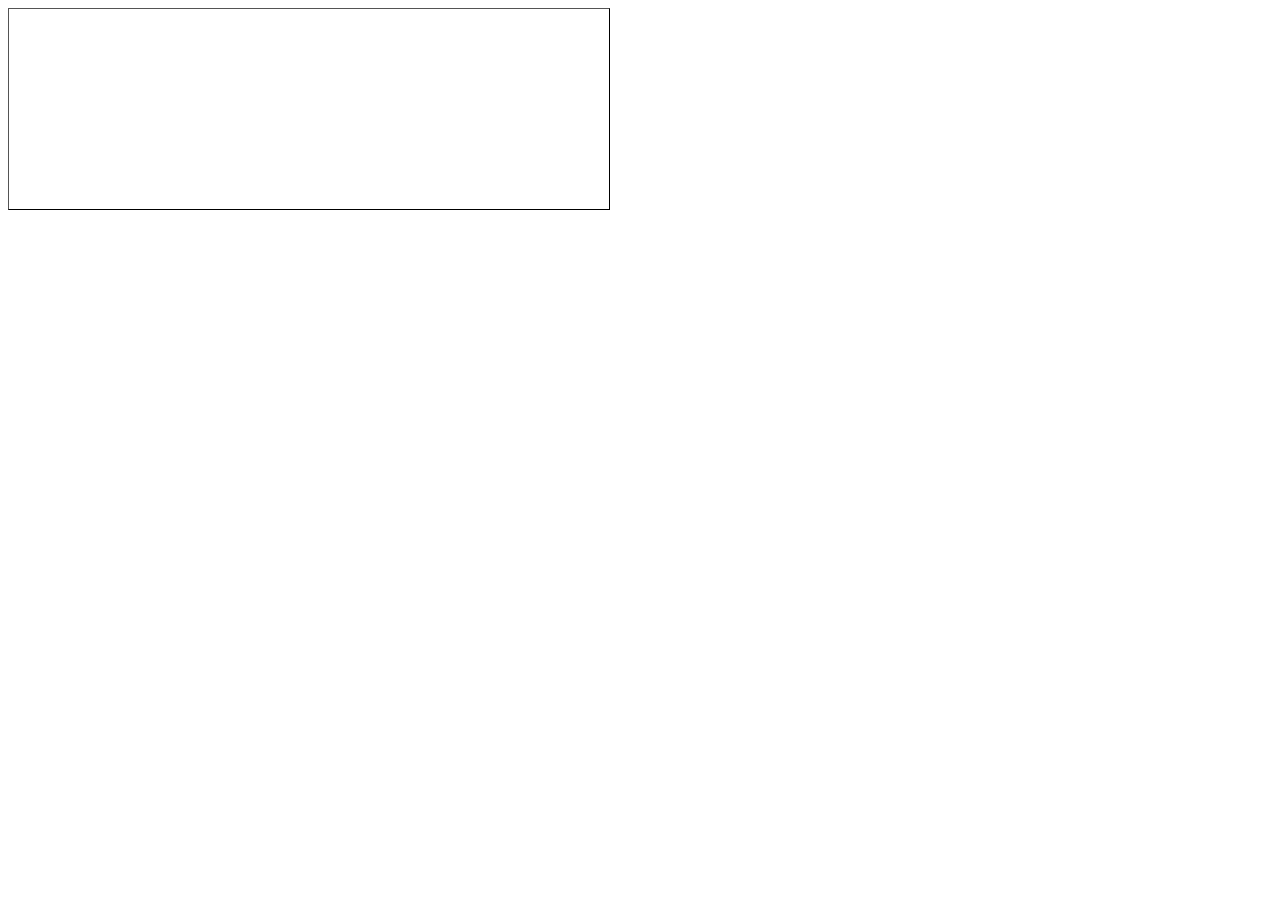
==== prototype/backbone-piechart/index.html @ ab87fdab "commited backbone-piechart prototype" ====
<!doctype html>
<html lang="en" data-framework="marionettejs">
<head>
	<meta charset="utf-8">

    <script src="https://cdnjs.cloudflare.com/ajax/libs/jquery/2.1.4/jquery.min.js"></script>
    <script src="https://cdnjs.cloudflare.com/ajax/libs/underscore.js/1.8.3/underscore-min.js"></script>
    <script src="https://cdnjs.cloudflare.com/ajax/libs/backbone.js/1.2.1/backbone-min.js"></script>
    <script src="https://cdnjs.cloudflare.com/ajax/libs/backbone.marionette/2.4.2/backbone.marionette.min.js"></script>

    <script src="App.js"></script>
    <script src="js/PieChart.js"></script>

    <link rel="stylesheet" href="css/style.css">
</head>
<body>
	<section id="app">
		<div id="main">
		    <div id="chart-2" class="chart-2">
		    </div>
		    <div id="chart-3" class="chart-3">
		    </div>
		    <div id="chart-4" class="chart-4">
		    </div>
		</div>
	</section>

	<script type="text/html" id="pie-chart-2-template">
	    <svg width="200" height="200" viewBox="0 0 400 400" class="pie-chart">
    	    <defs>
    	    <filter id="dropshadow" width="120%" height="120%">
    	    <feGaussianBlur stdDeviation="4"/>
    	    </filter>
    	    </defs>
    	    <path id="yes" />
	    	<path id="no" />
	    </svg>
	</script>

	<script type="text/html" id="pie-chart-3-template">
	    <svg width="200" height="200" viewBox="0 0 400 400" class="pie-chart">
    	    <defs>
    	    <filter id="dropshadow" width="120%" height="120%">
    	    <feGaussianBlur stdDeviation="4"/>
    	    </filter>
    	    </defs>
    	    <path id="yes" />
	    	<path id="no" />
    		<path id="abstain" />
   		</svg>
	</script>

	<script type="text/html" id="pie-chart-4-template">
	    <svg width="200" height="200" viewBox="0 0 400 400" class="pie-chart">
    	    <defs>
    	    <filter id="dropshadow" width="120%" height="120%">
    	    <feGaussianBlur stdDeviation="4"/>
    	    </filter>
    	    </defs>
    	    <path id="yes" />
	    	<path id="no" />
	    	<path id="abstain" />
	    	<path id="nonvote" />
	    </svg>
	</script>

    <script>
    	$(function () {
    		App.start();
    	});
    </script>
</body>
</html>
---- prototype/backbone-piechart/css/style.css ----
#app {
    position: relative;
    width: 100%;
}
#main {
    position: absolute;
    x: 200px;
    y: 200px;
    border: black 1px outset;
}
.chart-2 {
    float: left;
    width: 200px;
    height: 200px;
    //border: gray 1px solid;
}
.chart-3 {
    float: left;
    width: 200px;
    height: 200px;
}
.chart-4 {
    float: left;
    width: 200px;
    height: 200px;
}

.pie-chart #yes {
    fill: #00FF00;
    //stroke: black;
    //stroke-width: 1;
}
.pie-chart #no {
    fill: #FF0000;
    //stroke: black;
    //stroke-width: 2;
}
.pie-chart #abstain {
    fill: black;
    //stroke: black;
    //stroke-width: 2;
}
.pie-chart #nonvote {
    fill: #c0c0c0;
    //stroke: black;
    //stroke-width: 2;
}
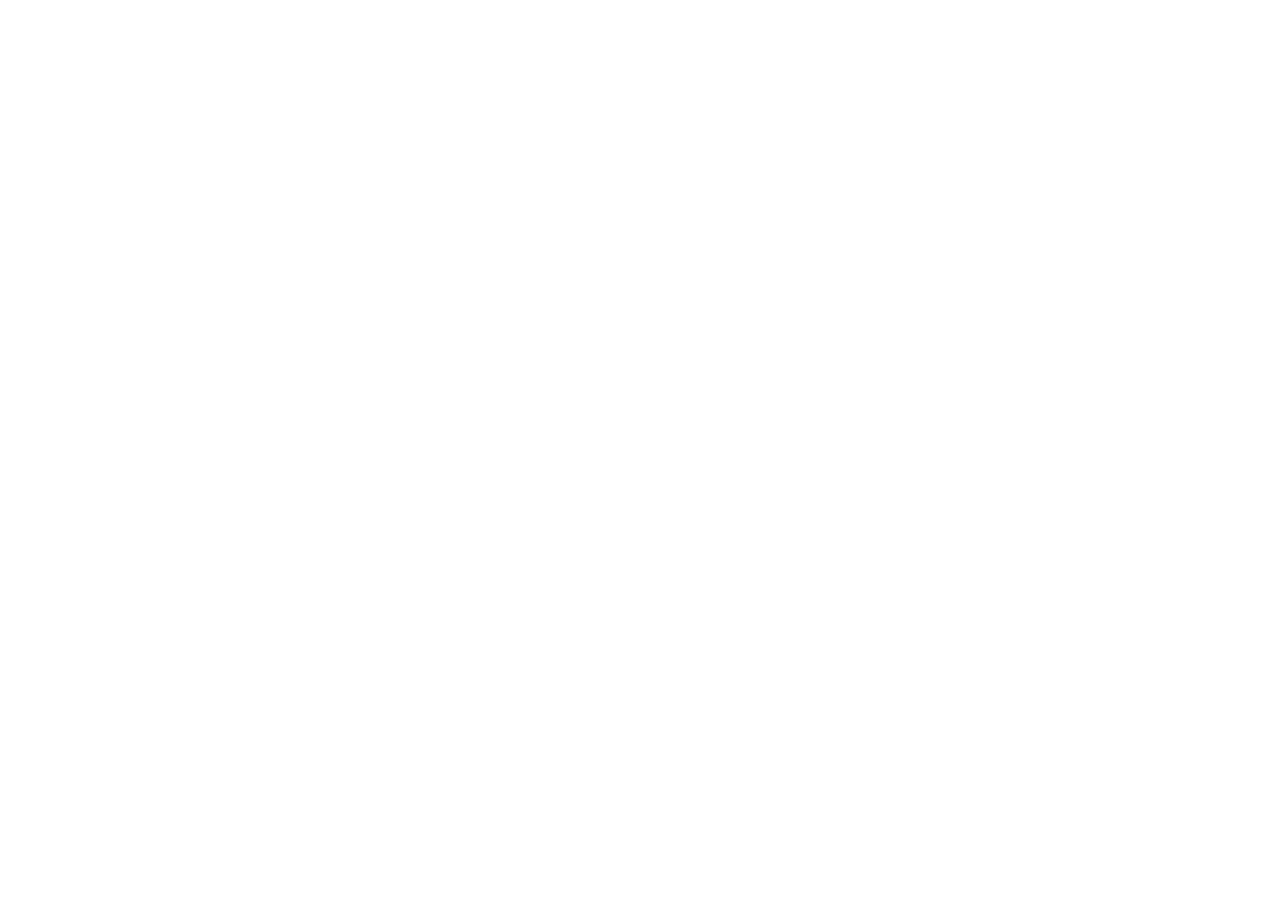
==== commit d7309e2b: "new styling" ====
--- a/prototype/backbone-piechart/index.html
+++ b/prototype/backbone-piechart/index.html
@@ -11,7 +11,7 @@
     <script src="App.js"></script>
     <script src="js/PieChart.js"></script>
 
-    <link rel="stylesheet" href="css/style.css">
+    <link rel="stylesheet" href="css/style2.css">
 </head>
 <body>
 	<section id="app">
--- a/prototype/backbone-piechart/css/style2.css
+++ b/prototype/backbone-piechart/css/style2.css
@@ -0,0 +1,57 @@
+#app {
+    position: relative;
+    width: 100%;
+}
+#main {
+    position: absolute;
+    x: 200px;
+    y: 200px;
+    // border: black 1px outset;
+    // border-radius: 5px;
+}
+.chart-2 {
+    float: left;
+    width: 200px;
+    height: 200px;
+    // border: black 1px solid;
+    // border-radius: 5px;
+}
+.chart-3 {
+    float: left;
+    width: 200px;
+    height: 200px;
+    // border: black 1px solid;
+    // border-radius: 5px;
+}
+.chart-4 {
+    float: left;
+    width: 200px;
+    height: 200px;
+    // border: black 1px solid;
+    // border-radius: 5px;
+}
+
+.pie-chart #yes {
+    fill: #9A1B1E;
+    /* stroke: #333333; */
+    stroke-width: 1;
+    border: black 1px solid;
+}
+.pie-chart #no {
+    fill: #108040;
+    /* stroke: #333333; */
+    stroke-width: 1;
+    border: black 1px solid;
+}
+.pie-chart #abstain {
+    fill: #390F39;
+    /* stroke: #333333; */
+    stroke-width: 1;
+    border: black 1px solid;
+}
+.pie-chart #nonvote {
+    fill: #B24926;
+    stroke-width: 1;
+    /* stroke: #333333; */
+    border: black 1px solid;
+}
